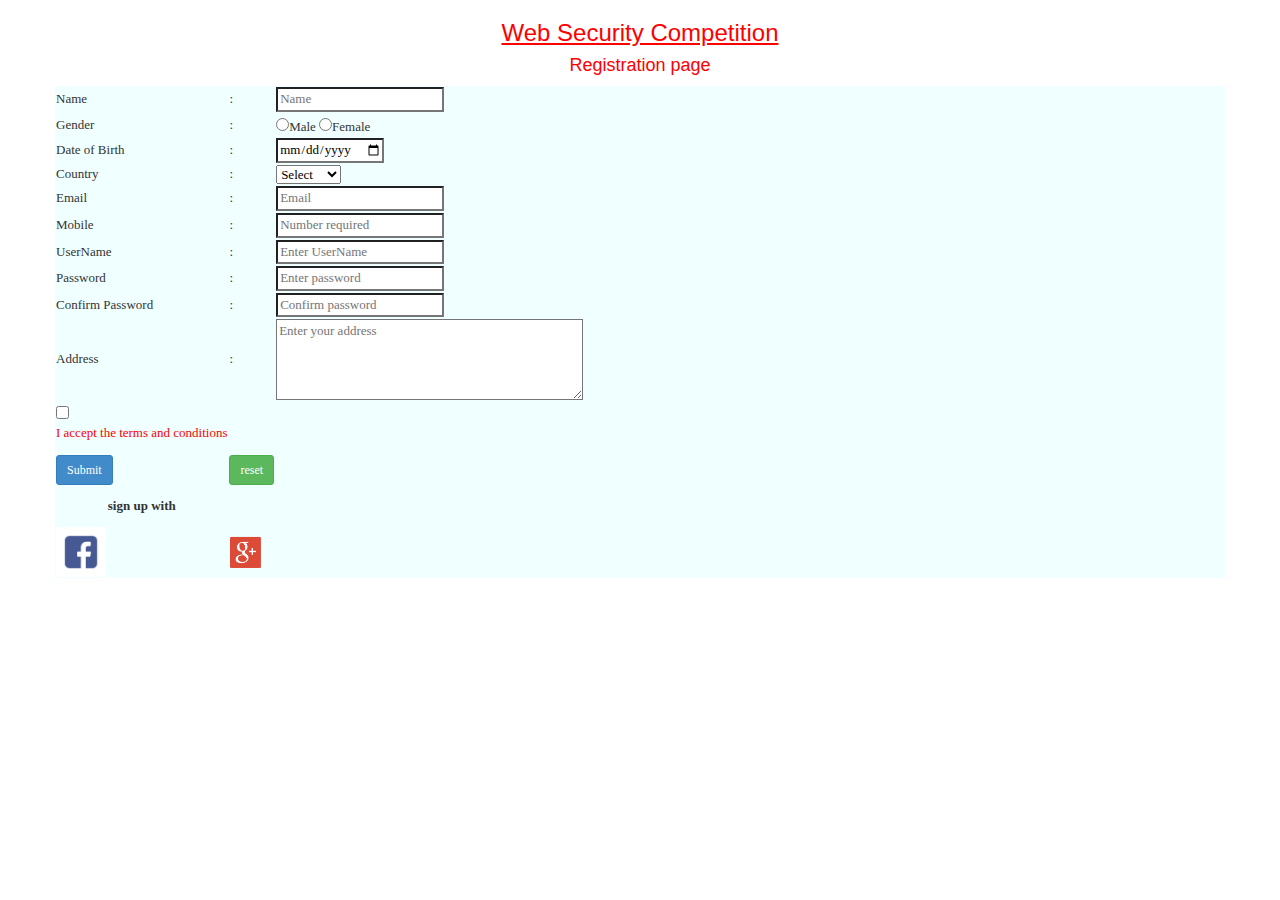
==== work/index.html @ b4d6a3dc "first commit" ====
<!DOCTYPE html>
<html lang="en">
<head>
    <meta charset="UTF-8">
     <meta name="viewport" content="width=device-width, initial-scale=1">
     <link rel="stylesheet" href="Jqueries/bootstrap.min.css">
     <link rel="stylesheet" href="main.css">
    <script src="main.js"></script>
    <title>Regisration </title>
    <style>
        #termsonly{
            color: red;
        }
        form{
            background-color: azure;
        }
    
    </style>
</head>
<body>
   
    <div class="container">
       <div class="webse">
           <h3>Web Security Competition</h3>
       </div>
       <div class="Regpage">
           <h4>Registration page</h4>
       </div>
       <div class="row">
          <fieldset>
           <form name="myForm" action="success.html">
               <table>
                   <tr>
                       <td>Name</td><td>:</td><td><input type="text" name="Name" placeholder="Name" onChange="checkname()"></td>
                   </tr>
                   <tr>
                       <td>Gender</td><td>:</td><td><input type="radio" name="gender" value="Male">Male <input id="Female" type="radio" name="gender" value="Female" required>Female</td>
                   </tr>
                   <tr>
                       <td>Date of Birth</td><td>:</td><td><input type="date" name="DoB" id="DoB" required></td>
                   </tr>
                   <tr>
                       <td>Country</td><td>:</td><td>
                        <select name="country" id="Country">
                            <option value="Select">Select</option>
                               <option value="Uganda">Uganda</option>
                               <option value="Kenya">Kenya</option>
                               <option value="Rwanda">Rwanda</option>
                        </select>
                       </td>
                   </tr>
                   <tr>
                       <td>Email</td><td> : </td><td><input id="Email" type="email" name="email" placeholder="Email" required></td>
                   </tr>
                   
                   <tr>
                       <td>Mobile</td><td> : </td><td><input id="mobile" type="tel" name="mobile" placeholder="Number required" onChange="checkmob()"></td>
                   </tr>
                   
                   <tr>
                       <td>UserName</td><td> : </td><td><input id="Username" type="text" name="UserName" placeholder="Enter UserName" required onChange="checkusername()"></td>
                   </tr>
                   
                   <tr>
                       <td>Password</td><td> : </td><td><input type="password" name="password1" placeholder="Enter password" id="pass1" required onChange="checkpass()"></td>
                   </tr>
                   
                   <tr>
                       <td>Confirm Password</td><td> : </td><td><input id="pass2" type="password" name="password2" placeholder="Confirm password" required onChange="confirmpass()"></td>
                   </tr>
                   
                   <tr>
                       <td>Address</td><td> :  </td><td><textarea name="address" id="addres" cols="40" rows="4" placeholder="Enter your address" required></textarea></td>
                   </tr>
                   
                   <tr>
                      <td>
                       <input type="checkbox" name="terms" required><p id="termsonly">I accept the terms and conditions</p>
                       </td>
                   </tr>
                   
                   <tr>
                       <td>
                           <button type="submit" class="btn btn-primary btn-sm" name="submit">Submit</button>
                           </td>
                           <td>
                           <button type="reset" class="btn btn-success btn-sm" name="reset">reset</button>
                       </td>
                   </tr>
                      <tr>
                       <th>
                           <p><center>sign up with </center></p>
                       </th>
                   </tr>
                   <tr>
                       <td>
                            <img src="images/fb.png" alt="facebook" height="50" width="50">
                       </td>
                       <td>
                            <img src="images/Google_plus_svg_.png" alt="google" height="33" width="33">
                       </td>
                   </tr>
        
               </table>
               
               
           </form>
           </fieldset>
       </div>
    </div>   


    <script>
          function checkname(){
              var name = document.myForm.Name.value;
          
             if(name.match(/^[a-zA-Z]+$/)){
                 if(name.length < 20){
                     return true;
                 }else{
                     alert("Name must not be greater than 20 characters");
                     return false;
                 }
             }else{
                 alert("Name must be Characters");
                 return false;
             }
              
          }
        
        function checkmob(){
            var mobile = document.myForm.mobile.value;
            
            if(mobile.length <=10){
                return true;
            }else{
                alert("mobile number shoud be less than 10 digits");
                return false;
            }
        }
        
        function checkusername(){
            var username = document.myForm.UserName.value;
            
            if(username.match(/^[a-zA-Z0-9]+$/)){
                return true;
            }else{
                alert("Your name must contain only characters and numbers");
                return false;
            }
        }
        
        function checkpass(){
            var pass1 = document.myForm.password1.value;
            if(pass1.match(/^[a-zA-Z0-9]+$/)){
                if(pass1.length >= 8 && pass1.length <= 20){
                    return true
                }else{
                    alert("Your password should be between 8 and 20 characters");
                    return false;
                }
            }else {
                alert("Your password must contain only charaters and numbers ");
                return false;
            }
        }
        
        function confirmpass(){
             var pass1 = document.myForm.password1.value;
            var pass2 = document.myForm.password2.value;
            if(pass1 === pass2){
                return true;
            }else{
                alert("passwords have to match");
            }
        }

    </script>





    <script src="Jqueries/js/bootstrap.min.js"></script>
    <script src="Jqueries/jquery-1.7.2.min.js"></script>
</body>
</html>
---- work/main.css ----
.container{
    font-family: cursive;
    font-size: 13px;
}

.webse{
    text-align: center;
    color: red;
    text-decoration: underline;
}
form{
    
}
.Regpage{
    color: red;
    text-align: center;
}
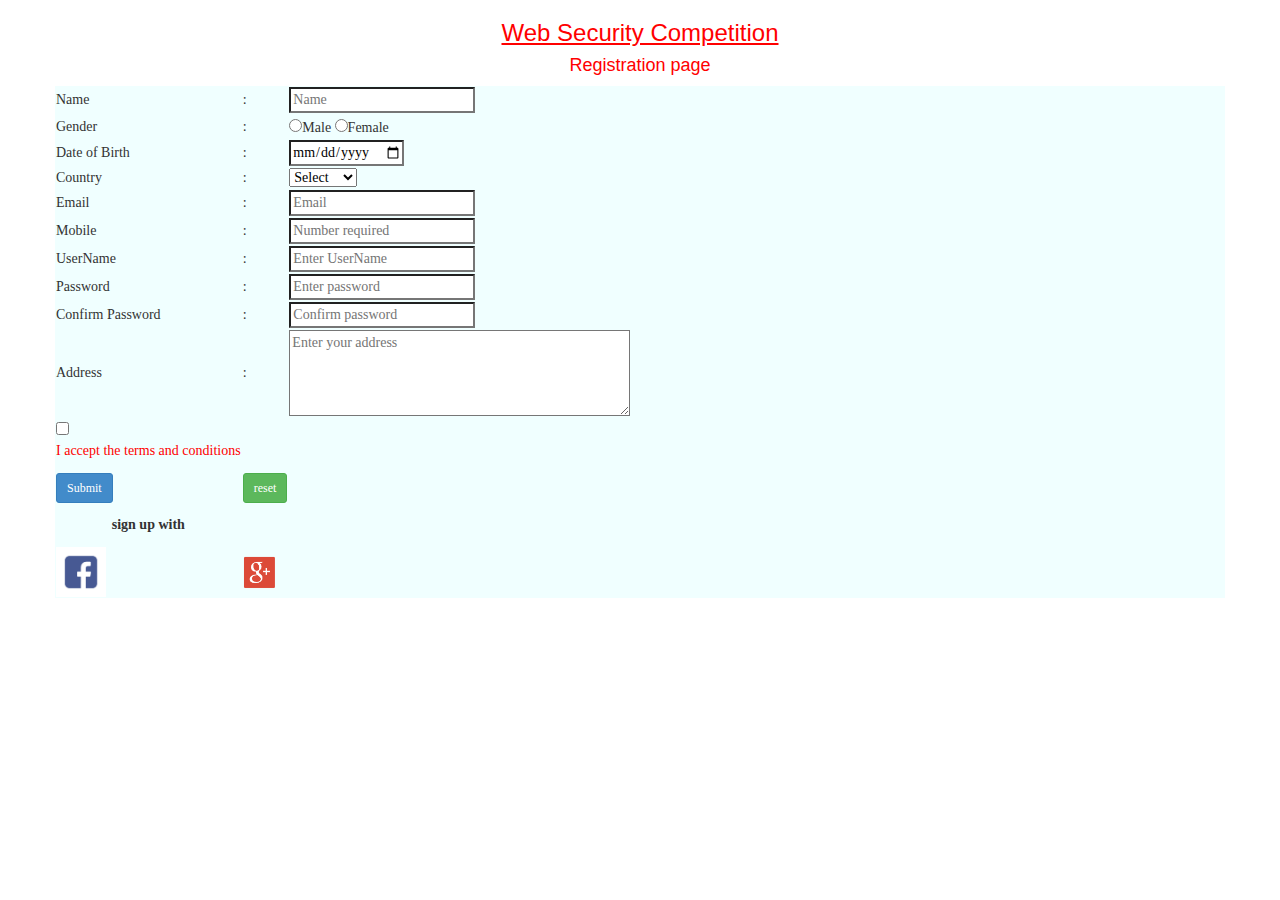
==== commit 25bb909b: "this is the updated version of the project sith all the major changes. everything is working ot perf" ====
--- a/work/index.html
+++ b/work/index.html
@@ -31,7 +31,7 @@
            <form name="myForm" action="success.html">
                <table>
                    <tr>
-                       <td>Name</td><td>:</td><td><input type="text" name="Name" placeholder="Name" onChange="checkname()"></td>
+                       <td>Name</td><td>:</td><td><input type="text" name="Name" placeholder="Name" onChange="checkname()"><img id="pic"></td>
                    </tr>
                    <tr>
                        <td>Gender</td><td>:</td><td><input type="radio" name="gender" value="Male">Male <input id="Female" type="radio" name="gender" value="Female" required>Female</td>
@@ -122,6 +122,8 @@
                      return false;
                  }
              }else{
+                 document.getElementById("pic").src="images/error.jpg";
+                 document.getElementById("pic").style.height='15px';
                  alert("Name must be Characters");
                  return false;
              }
--- a/work/main.css
+++ b/work/main.css
@@ -1,6 +1,6 @@
 .container{
     font-family: cursive;
-    font-size: 13px;
+    font-size: 1.5ems;
 }
 
 .webse{
@@ -9,9 +9,15 @@
     text-decoration: underline;
 }
 form{
-    
+    align-content: center;
 }
 .Regpage{
     color: red;
     text-align: center;
-}+}
+#msg,#msg1,#msg2,#msg3,#msg4{
+    color: red;
+}
+.button, input, select[multiple], textarea {
+    background-image: none;
+}
